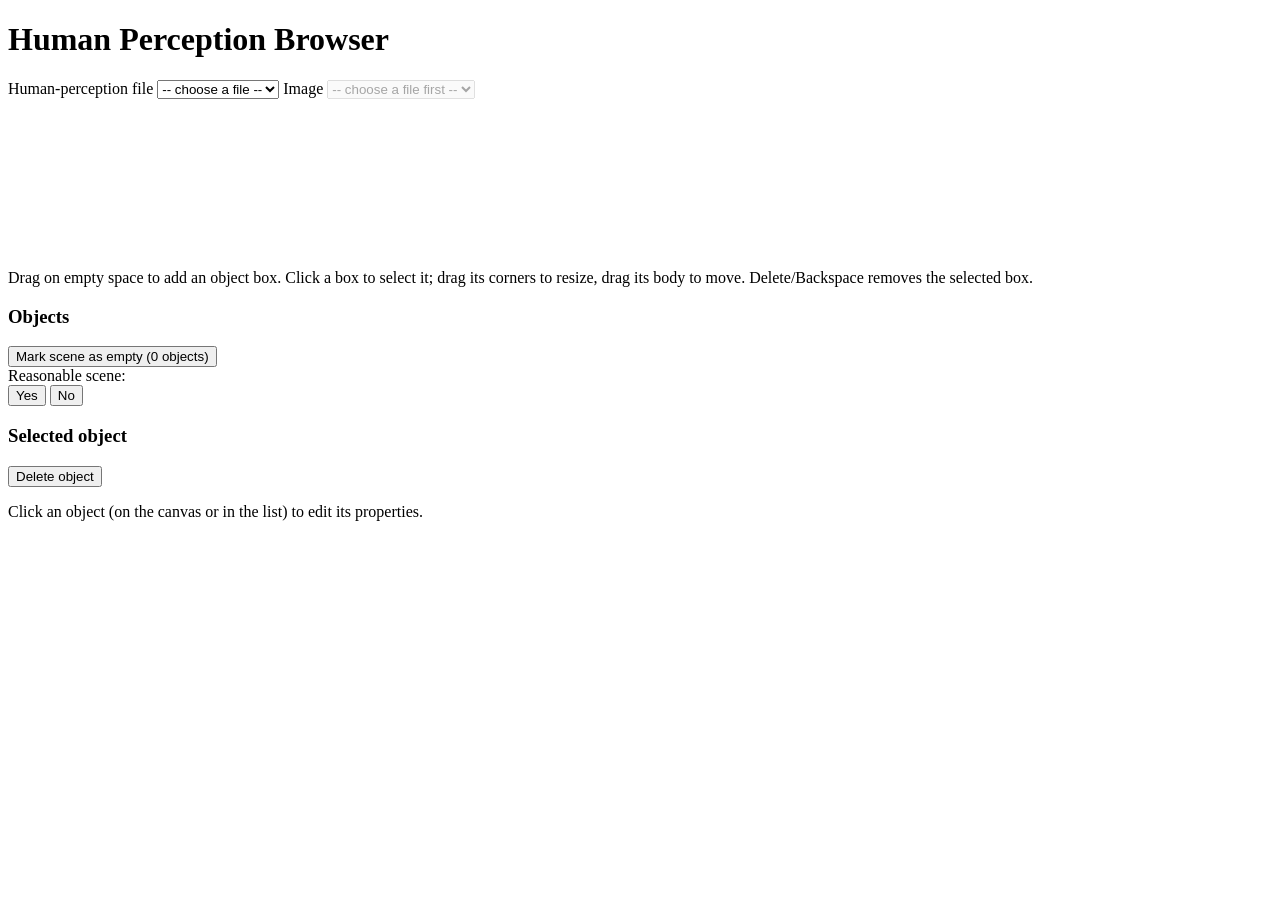
==== ccig-human-evaluation/src/static/browse.html @ 6c25c0bd "updated human evaluation" ====
<!doctype html>
<html lang="en">
<head>
  <meta charset="utf-8" />
  <title>CCIG Human Perception Browser</title>
  <link rel="stylesheet" href="/style.css" />
  <link rel="stylesheet" href="/browse.css" />
</head>
<body>
  <header>
    <h1>Human Perception Browser</h1>
    <div id="save-indicator" class="save-indicator"></div>
  </header>

  <section id="picker-panel">
    <label class="picker-label">Human-perception file
      <select id="file-select"><option value="">-- choose a file --</option></select>
    </label>
    <label class="picker-label">Image
      <select id="image-select" disabled><option value="">-- choose a file first --</option></select>
    </label>
    <div id="picker-error" class="error"></div>
  </section>

  <section id="workspace-panel" class="hidden">
    <div class="workspace">
      <div class="canvas-pane">
        <canvas id="canvas"></canvas>
        <p id="canvas-hint" class="hint">Drag on empty space to add an object box. Click a box to select it; drag its corners to resize, drag its body to move. Delete/Backspace removes the selected box.</p>
      </div>
      <div class="side-pane">
        <div class="side-col object-list-col">
          <h3>Objects</h3>
          <div id="object-list" class="object-list"></div>
          <button type="button" id="mark-empty" class="mark-empty-btn">Mark scene as empty (0 objects)</button>
          <div class="reasonable-row">
            <span class="hint-inline">Reasonable scene:</span>
            <div class="view-toggle">
              <button type="button" id="reasonable-yes" class="toggle-btn" data-value="true">Yes</button>
              <button type="button" id="reasonable-no" class="toggle-btn" data-value="false">No</button>
            </div>
          </div>
        </div>
        <div class="side-col object-editor-col">
          <h3>Selected object</h3>
          <div id="object-editor" class="object-editor hidden">
            <div id="property-fields"></div>
            <button id="delete-object">Delete object</button>
          </div>
          <p id="no-selection-hint" class="hint">Click an object (on the canvas or in the list) to edit its properties.</p>
        </div>
      </div>
    </div>
  </section>

  <script src="/browse.js"></script>
</body>
</html>
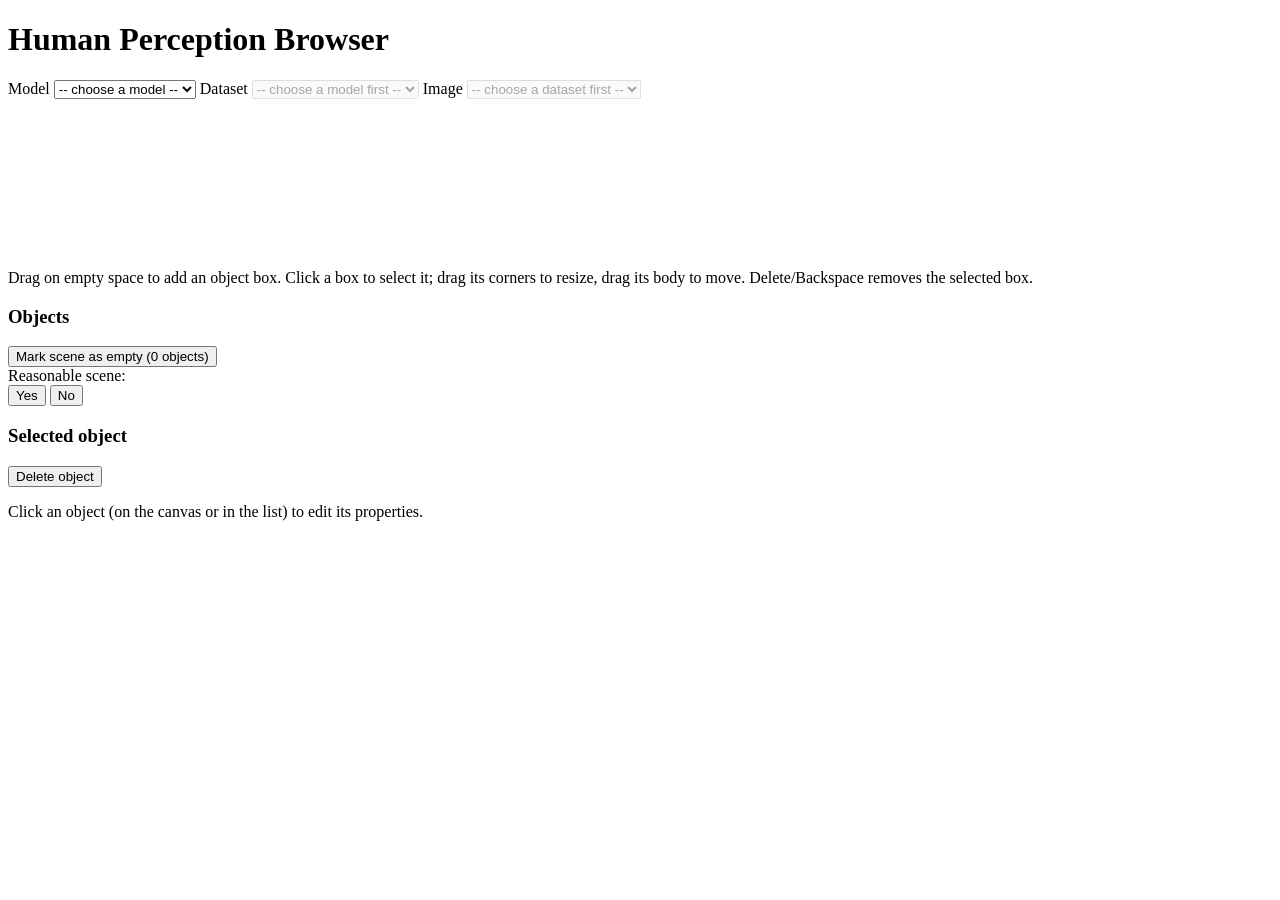
==== commit 17ace88b: "updated deployment" ====
--- a/ccig-human-evaluation/src/static/browse.html
+++ b/ccig-human-evaluation/src/static/browse.html
@@ -13,11 +13,14 @@
   </header>
 
   <section id="picker-panel">
-    <label class="picker-label">Human-perception file
-      <select id="file-select"><option value="">-- choose a file --</option></select>
+    <label class="picker-label">Model
+      <select id="model-select"><option value="">-- choose a model --</option></select>
+    </label>
+    <label class="picker-label">Dataset
+      <select id="file-select" disabled><option value="">-- choose a model first --</option></select>
     </label>
     <label class="picker-label">Image
-      <select id="image-select" disabled><option value="">-- choose a file first --</option></select>
+      <select id="image-select" disabled><option value="">-- choose a dataset first --</option></select>
     </label>
     <div id="picker-error" class="error"></div>
   </section>
